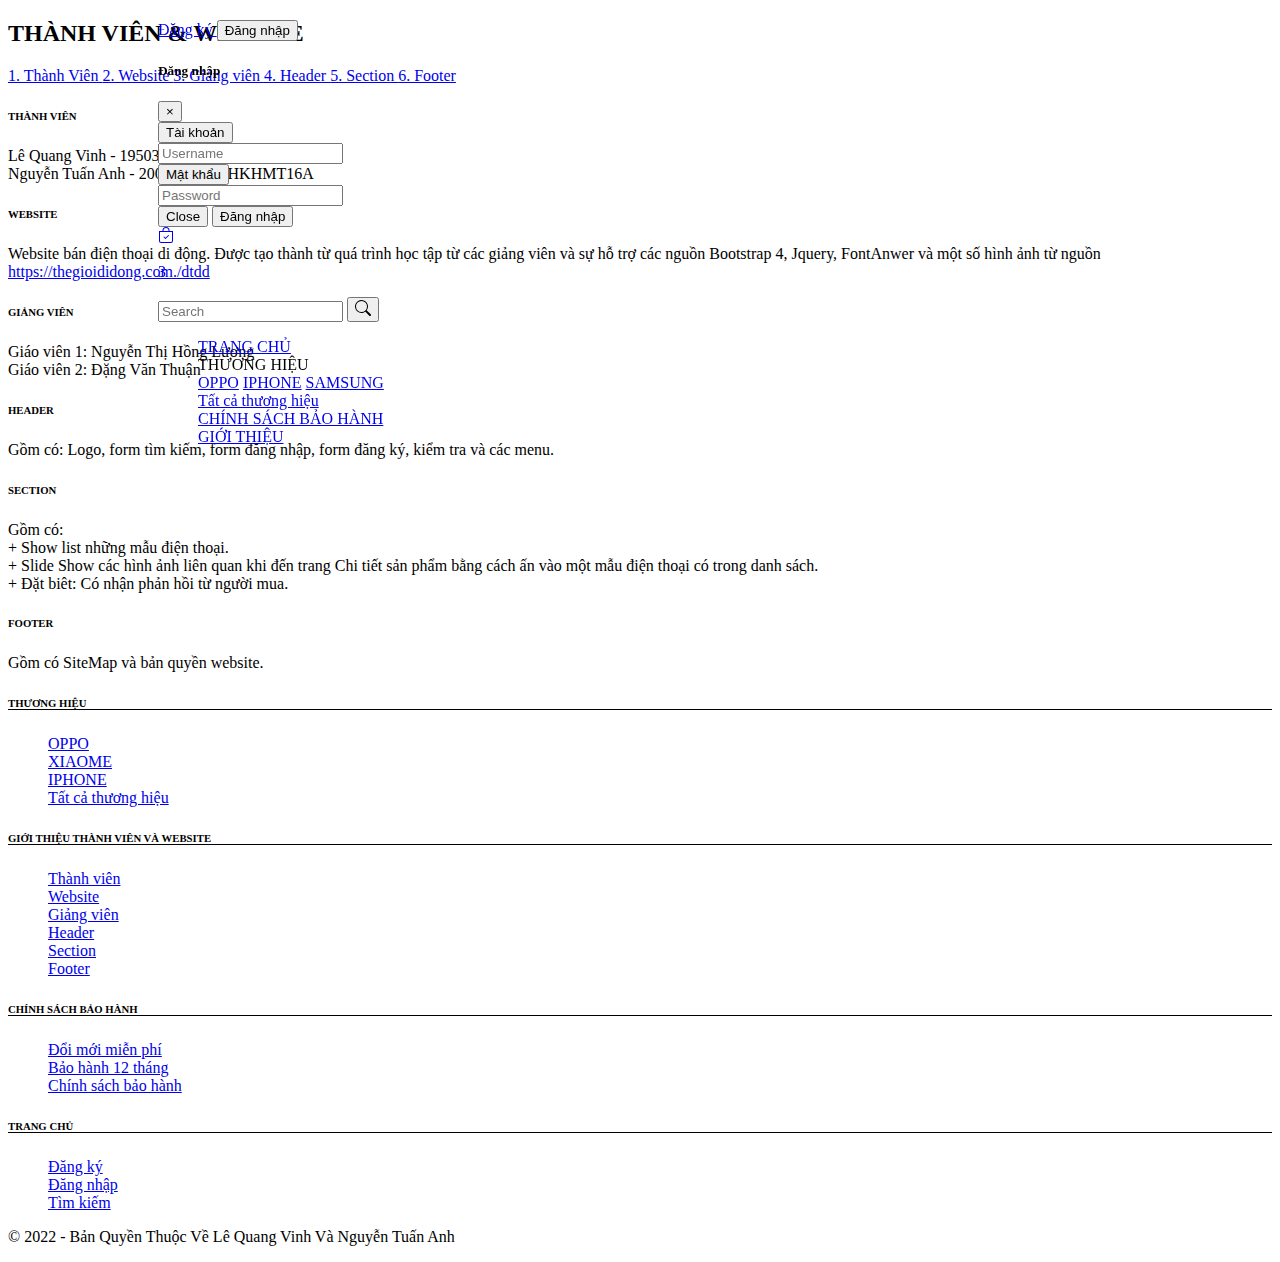
==== html/GioiThieu.html @ 0639e676 "Update GioiThieu.html" ====
<!DOCTYPE html>
<html lang="en">

<head>
    <meta charset="UTF-8">
    <meta http-equiv="X-UA-Compatible" content="IE=edge">
    <meta name="viewport" content="width=device-width, initial-scale=1.0">
    <title>Giới thiệu</title>
    <link rel="stylesheet" href="../CSS/edtit.css">
    <link rel="stylesheet" href="../BS4/css/bootstrap.min.css">
    <script src="../jquery/jquery-3.6.0.min.js"></script>
    <script src="../BS4/js/bootstrap.min.js"></script>
    <script src="../BS4/js/bootstrap.bundle.min.js"></script>

    <style>
        #myBtn {
            font-size: 12px;
            background-color: rgb(61, 77, 91);
            color: #fff;
            padding: 15px;
            border-radius: 4px;
        }

        #myBtn:hover {
            background-color: grey;
            color: black;
            /* font-weight: bold; */
        }
    </style>

    <script>
        //Get the button
        var mybutton = document.getElementById("myBtn");

        // When the user clicks on the button, scroll to the top of the document
        function topFunction() {
            document.body.scrollTop = 0;
            document.documentElement.scrollTop = 0;
        }
    </script>

</head>

<body>
    <header class="row-cols-12 w-100 bg" style="padding: 0 150px; position: fixed; z-index: 999999;">

        <div class="row col-sm-12" id="header">
            <div class="justify-content-between w-100" id="header2" style="display: flex;">
                <div class="col-sm-2">
                    <a href="../index.html" class="  d-flex justify-content-center align-items-center">
                        <img src="../img/A__3_-removebg-preview.png" alt="" class="w-75">
                    </a>
                </div>
                <div class="d-flex justify-content-between col-sm-6">
                    <div class="d-flex align-items-center">
                        <a href="./Register.html" class="btn mr-1 dk">
                            Đăng ký
                        </a>

                        <!-- Làm thêm modal đăng nhập -->
                        <button type="button" class="btn dn" data-toggle="modal" data-target="#staticBackdrop">
                            Đăng nhập
                        </button>
                        <!-- Modal -->
                        <div class="modal fade" id="staticBackdrop" data-backdrop="static" data-keyboard="false"
                            tabindex="-1" aria-labelledby="staticBackdropLabel" aria-hidden="true">
                            <div class="modal-dialog modal-login">
                                <div class="modal-content">
                                    <div class="modal-header">
                                        <h5 class="modal-title" id="staticBackdropLabel">Đăng nhập</h5>
                                        <button type="button" class="close" data-dismiss="modal" aria-label="Close">
                                            <span aria-hidden="true">&times;</span>
                                        </button>
                                    </div>
                                    <div class="modal-body">
                                        <div class="input-group mb-3">
                                            <div class="input-group-append">
                                                <button class="btn btn-outline-warning" type="button"
                                                    id="button-addon2">Tài khoản</button>
                                            </div>
                                            <input type="text" class="form-control" placeholder="Username"
                                                aria-label="Username" aria-describedby="button-addon2">
                                        </div>
                                        <div class="input-group mb-3">
                                            <div class="input-group-append">
                                                <button class="btn btn-outline-warning" type="button"
                                                    id="button-addon2">Mật khẩu</button>
                                            </div>
                                            <input type="text" class="form-control" placeholder="Password"
                                                aria-label="Password" aria-describedby="button-addon2">
                                        </div>
                                    </div>
                                    <div class="modal-footer">
                                        <button type="button" class="btn btn-secondary"
                                            data-dismiss="modal">Close</button>
                                        <button type="button" class="btn btn-success">Đăng nhập</button>
                                    </div>
                                </div>
                            </div>
                        </div>
                    </div>

                    <a href="./GioHang.html" id="" class="btn-cart mr-0 d-flex justify-content-between">
                        <svg xmlns="http://www.w3.org/2000/svg" width="16" height="16" fill="currentColor"
                            class="bi bi-bag-check icon-cart" viewBox="0 0 16 16">
                            <path fill-rule="evenodd"
                                d="M10.854 8.146a.5.5 0 0 1 0 .708l-3 3a.5.5 0 0 1-.708 0l-1.5-1.5a.5.5 0 0 1 .708-.708L7.5 10.793l2.646-2.647a.5.5 0 0 1 .708 0z" />
                            <path
                                d="M8 1a2.5 2.5 0 0 1 2.5 2.5V4h-5v-.5A2.5 2.5 0 0 1 8 1zm3.5 3v-.5a3.5 3.5 0 1 0-7 0V4H1v10a2 2 0 0 0 2 2h10a2 2 0 0 0 2-2V4h-3.5zM2 5h12v9a1 1 0 0 1-1 1H3a1 1 0 0 1-1-1V5z" />
                        </svg>
                        <p class="soluongcart">3</p>
                    </a>
                    <form class="navbar form-inline nava-search">
                        <input class=" form-control mr-2" type="search" placeholder="Search" aria-label="Search">
                        <button class="icon-search" type="submit"><svg xmlns="http://www.w3.org/2000/svg" width="16"
                                height="16" fill="currentColor" class="bi bi-search " viewBox="0 0 16 16">
                                <path
                                    d="M11.742 10.344a6.5 6.5 0 1 0-1.397 1.398h-.001c.03.04.062.078.098.115l3.85 3.85a1 1 0 0 0 1.415-1.414l-3.85-3.85a1.007 1.007 0 0 0-.115-.1zM12 6.5a5.5 5.5 0 1 1-11 0 5.5 5.5 0 0 1 11 0z" />
                            </svg></button>
                    </form>

                </div>
            </div>
            <ul id="header-menu" class="menu d-flex align-items-center w-100"
                style="list-style: none; justify-content: space-around;">
                <li class="nav-item">
                    <a class="nav-link " href="../index.html">TRANG CHỦ</a>
                </li>

                <li class="nav-item main-menu">
                    <a class="nav-link dropdown-toggle">THƯƠNG HIỆU</a>
                    <div class="sub-menu">
                        <a class="dropdown-item" href="../index.html" id="nhan-oppo">OPPO</a>
                        <a class="dropdown-item" href="../index.html" id="nhan-iphone">IPHONE</a>
                        <a class="dropdown-item" href="../index.html" id="nhan-samsung">SAMSUNG</a>
                        <div class="dropdown-divider"></div>
                        <a class="dropdown-item" href="../index.html" id="nhan-all">Tất cả thương hiệu</a>
                    </div>
                </li>

                <li class="nav-item">
                    <a class="nav-link" href="./Insurance.html">CHÍNH SÁCH BẢO HÀNH</a>
                </li>

                <li class="nav-item">
                    <a class="nav-link" href="./GioiThieu.html">GIỚI THIỆU</a>
                </li>

            </ul>

            <script>
                var prevScrollpos = window.pageYOffset;
                window.onscroll = function () {
                    var currentScrollPos = window.pageYOffset;
                    if (prevScrollpos > currentScrollPos) {
                        document.getElementById("header2").style.display = 'flex';
                    } else {
                        document.getElementById("header2").style.display = 'none';
                    }
                    prevScrollpos = currentScrollPos;
                }
            </script>

        </div>
    </header>
    
    <section class="container" id="section">
        <h2 class="text-setup text-center mb-3">
            THÀNH VIÊN & WEBSITE</h2>
        <div class="col row">
            <div class="col-md-2">
                <p class="" id="myBtn2">
                    <a class="btn btn-danger col-sm-12 mb-2" data-toggle="collapse" href="#aboutMember"
                        role="button" aria-expanded="false" aria-c2ntrols="aboutMember">
                        1. Thành Viên
                    </a>

                    <a class="btn btn-danger col-sm-12 mb-2" data-toggle="collapse" href="#website" role="button"
                        aria-expanded="false" aria-controls="website">
                        2. Website
                    </a>

                    <a class="btn btn-danger col-sm-12 mb-2" data-toggle="collapse" href="#Giaovien" role="button"
                        aria-expanded="false" aria-controls="Giaovien">
                        3. Giảng viên
                    </a>
                    <a class="btn btn-danger col-sm-12 mb-2" data-toggle="collapse" href="#hheader" role="button"
                        aria-expanded="false" aria-c2ntrols="hheader">
                        4. Header
                    </a>
                    <a class="btn btn-danger col-sm-12 mb-2" data-toggle="collapse" href="#ssection" role="button"
                        aria-expanded="false" aria-c2ntrols="ssection">
                        5. Section
                    </a>
                    <a class="btn btn-danger col-sm-12 mb-2" data-toggle="collapse" href="#footer" role="button"
                        aria-expanded="false" aria-c2ntrols="footer">
                        6. Footer
                    </a>
                </p>
            </div>
            <div class="col row-cols-1 alert bg-view">
                <div class="">
                    <div class="collapse align-items-end col-md-12" id="aboutMember">
                        <div class="card card-body">
                            <h6>THÀNH VIÊN</h6>
                            Lê Quang Vinh - 19503031 - DHKHMT15B <br>
                            Nguyễn Tuấn Anh - 20079801 - DHKHMT16A
                        </div>
                    </div>
                    <div class="collapse col-md-12" id="website">
                        <div class="card card-body">
                            <h6>WEBSITE</h6>
                            Website bán điện thoại di động. Được tạo thành từ quá trình học tập từ các giảng viên và sự hỗ trợ các nguồn Bootstrap 4, Jquery, FontAnwer và một số hình
                             ảnh từ nguồn <a href="https://thegioididong.com./dtdd">https://thegioididong.com./dtdd</a>
                        </div>
                    </div>
                    <div class="collapse col-md-12" id="Giaovien">
                        <div class="card card-body">
                            <h6>GIẢNG VIÊN</h6>
                            Giáo viên 1: Nguyễn Thị Hồng Lương <br>
                            Giáo viên 2: Đặng Văn Thuận
                        </div>
                    </div>
                    <div class="collapse col-md-12" id="hheader">
                        <div class="card card-body">
                            <h6>HEADER</h6>
                            
                            Gồm có: Logo, form tìm kiếm, form đăng nhập, form đăng ký, kiểm tra và các menu.
                        </div>
                    </div>
                    <div class="collapse col-md-12" id="ssection">
                        <div class="card card-body">
                            <h6>SECTION</h6>
                            Gồm có: <br>+ Show list những mẫu điện thoại.
                            <br>+ Slide Show các hình ảnh liên quan khi đến trang Chi tiết sản phẩm bằng cách ấn vào một mẫu điện thoại có trong danh sách.
                            <br>+ Đặt biêt: Có nhận phản hồi từ người mua.
                        </div>
                    </div>
                    <div class="collapse col-md-12" id="footer">
                        <div class="card card-body">
                            <h6>FOOTER</h6>
                            Gồm có SiteMap và bản quyền website.
                        </div>
                    </div>
                </div>
            </div>

        </div>

    </section>


    <footer class="container col-sm-12 bg-footer">
        <div class="container">
            <div class="row text-left">
                <div class="col btn">
                    <h6 class="alert" style="border-bottom: 1px solid black;">THƯƠNG HIỆU</h6>
                    <ul class="text-left nav-link" style="list-style: none;">
                        <li class="text-left"><a href="../index.html" class="nav-link text-dark">OPPO</a></li>
                        <li class="text-left"><a href="../index.html" class="nav-link text-dark">XIAOME</a></li>
                        <li class="text-left"><a href="../index.html" class="nav-link text-dark">IPHONE</a></li>
                        <li class="text-left"><a href="../index.html" class="nav-link text-dark">Tất cả thương hiệu</a></li>
                    </ul>
                </div>
                <div class="col btn">
                    <h6 class="alert" style="border-bottom: 1px solid black;">GIỚI THIỆU THÀNH VIÊN VÀ WEBSITE</h6>
                    <ul class="text-left nav-link" style="list-style: none;">
                        <li class="text-left"><a href="./GioiThieu.html" class="nav-link text-dark">Thành viên</a></li>
                        <li class="text-left"><a href="./GioiThieu.html" class="nav-link text-dark">Website</a></li>
                        <li class="text-left"><a href="./GioiThieu.html" class="nav-link text-dark">Giảng viên</a></li>
                        <li class="text-left"><a href="./GioiThieu.html" class="nav-link text-dark">Header</a></li>
                        <li class="text-left"><a href="./GioiThieu.html" class="nav-link text-dark">Section</a></li>
                        <li class="text-left"><a href="./GioiThieu.html" class="nav-link text-dark">Footer</a></li>

                    </ul>
                </div>
                <div class="col btn ">
                    <h6 class="alert" style="border-bottom: 1px solid black;">CHÍNH SÁCH BẢO HÀNH</h6>
                    <ul class="text-left" style="list-style: none;">
                        <li class="text-left"><a href="./Insurance.html" class="nav-link text-dark">Đổi mới miễn phí</a></li>
                        <li class="text-left"><a href="./Insurance.html" class="nav-link text-dark">Bảo hành 12 tháng</a></li>
                        <li class="text-left"><a href="./Insurance.html" class="nav-link text-dark">Chính sách bảo hành</a></li>
                    </ul>
                </div>
                <div class="col btn ">
                    <h6 class="alert" style="border-bottom: 1px solid black;">TRANG CHỦ</h6>
                    <ul class="text-left" style="list-style: none;">
                        <li class="text-left"><a href="../index.html" class="nav-link text-dark">Đăng ký</a></li>
                        <li class="text-left"><a href="../index.html" class="nav-link text-dark">Đăng nhập</a></li>
                        <li class="text-left"><a href="../index.html" class="nav-link text-dark">Tìm kiếm</a></li>
                    </ul>
                </div>
            </div>
        </div>
        <p class="alert text-center" style="color: black; font-weight: lighter;">© 2022 - Bản Quyền Thuộc Về Lê Quang
            Vinh Và Nguyễn Tuấn Anh</p>

    </footer>
</body>

</html>
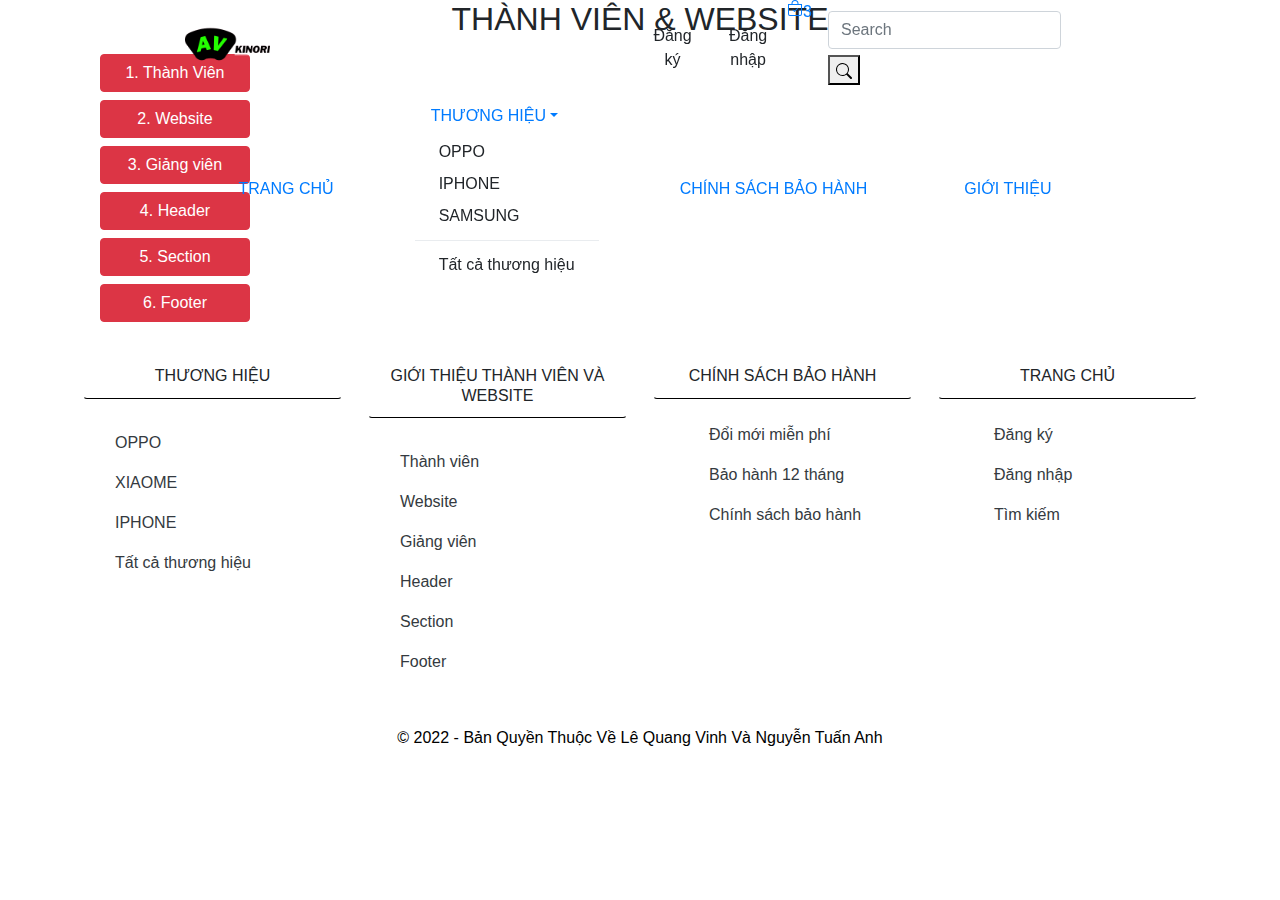
==== commit 80d7307e: "GuiLan2" ====
--- a/html/GioiThieu.html
+++ b/html/GioiThieu.html
@@ -11,21 +11,9 @@
     <script src="../jquery/jquery-3.6.0.min.js"></script>
     <script src="../BS4/js/bootstrap.min.js"></script>
     <script src="../BS4/js/bootstrap.bundle.min.js"></script>
-
+    
     <style>
-        #myBtn {
-            font-size: 12px;
-            background-color: rgb(61, 77, 91);
-            color: #fff;
-            padding: 15px;
-            border-radius: 4px;
-        }
-
-        #myBtn:hover {
-            background-color: grey;
-            color: black;
-            /* font-weight: bold; */
-        }
+       
     </style>
 
     <script>
@@ -298,4 +286,4 @@
     </footer>
 </body>
 
-</html>
+</html>